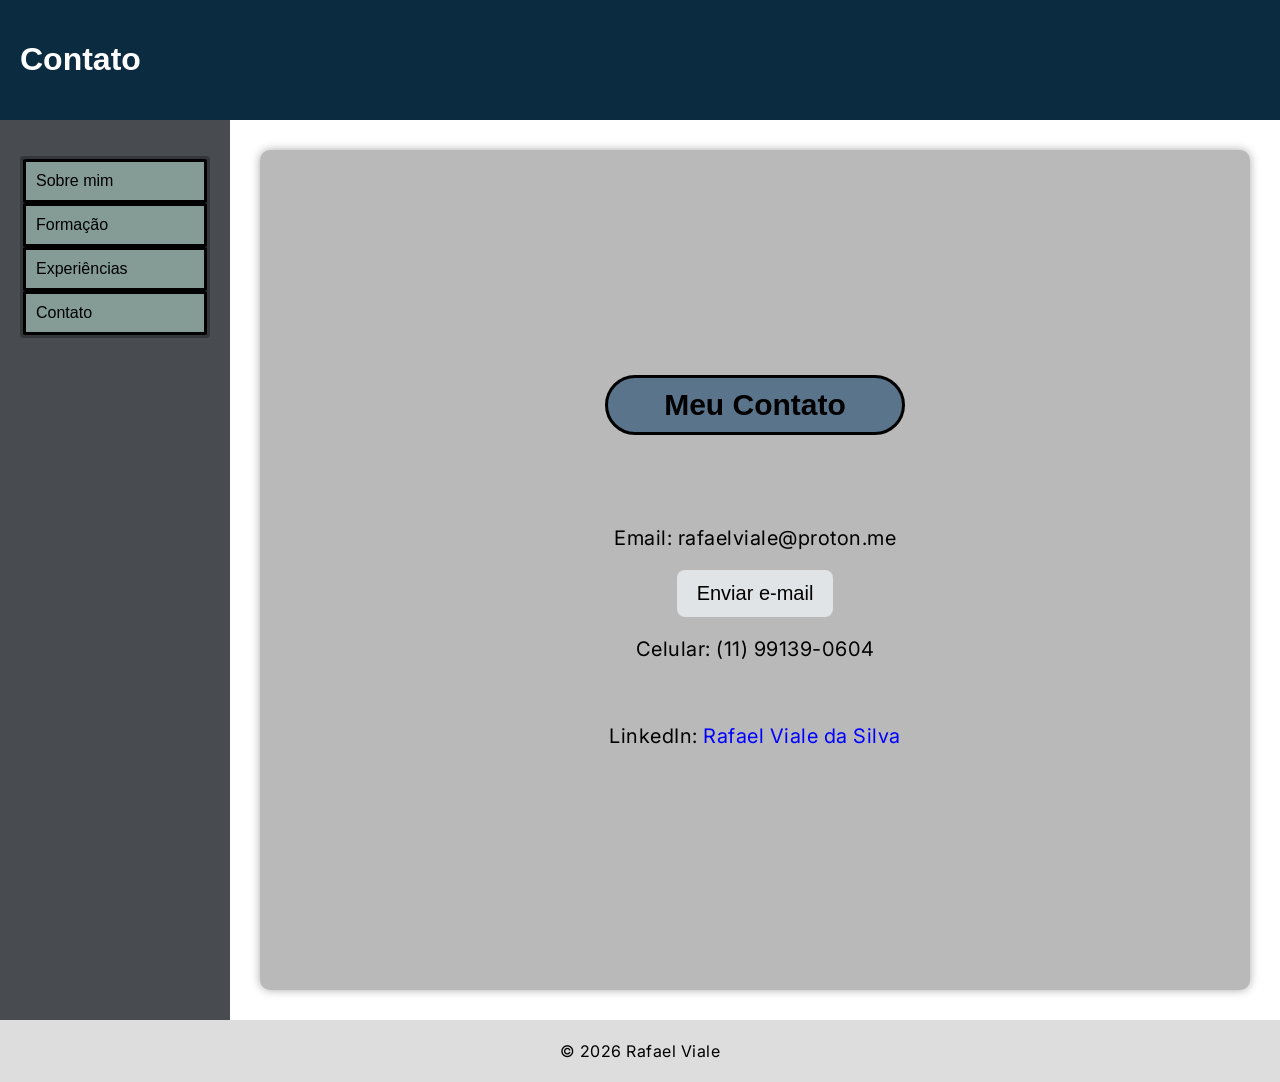
==== contato.html @ a90ef096 "Portfólio V1.0 2 semestre de curso" ====
<!DOCTYPE html>
<html lang="en">
<head>
    <meta charset="UTF-8">
    <meta name="viewport" content="width=device-width, initial-scale=1.0">
    <title>Contato</title>
    <link href="https://fonts.googleapis.com/css2?family=Inter:wght@300;400;500&family=Poppins:wght@400;600;700&display=swap" rel="stylesheet">
    <link rel="stylesheet" href="style.css">
    <script src="avisomenu.js"></script>
</head>
<body>
    <header class="topo">
        <h1>Contato</h1>
    </header>
<main class="layout2">
<div  class="menu">
    <div id="aviso-clicavel"></div>
    <nav>
        <ul>
            <li><a href="index.html">Sobre mim</a></li>
            <li><a href="formação.html">Formação</a></li>
            <li><a href="experiencias.html">Experiências</a></li>
            <li><a href="contato.html">Contato</a></li>
        </ul>
    </nav>
</div>
    <section class="contato">
        <h2 class="meucontato">Meu Contato</h2>
        <br><br>
        <p> Email: rafaelviale@proton.me</p>
        <a href="mailto:rafaelviale@proton.me" class="btn-email">Enviar e-mail</a>
        <br>
        <p> Celular: (11) 99139-0604</p>
        <br>
        <p>LinkedIn:<a class="linkedin" href="https://www.linkedin.com/in/rafael-viale-da-silva-830352206?lipi=urn%3Ali%3Apage%3Ad_flagship3_profile_view_base_contact_details%3BNTNTBEhKTriQEzKb0OUmgQ%3D%3D"
        target="_blank"> Rafael Viale da Silva</a></p>
    </section>
</main>
    <footer class="rodape">
        <p>© 2026 Rafael Viale</p>
    </footer>
</body>
</html>
---- style.css ----
body {
    margin: 0;
    font-family: Arial, sans-serif;
    background-color: #ffffff;
}

*{
    box-sizing: border-box;
}

h1 h2{
    font-family: 'Poppins', sans-serif;
    letter-spacing: 1px;
}

p{
    font-family: 'Inter', sans-serif;
    letter-spacing: 0.5px;
}

#borda-imagem{
    border-image: fill; border-style: solid;
}

#borda-direita{
    border-right: #000000 3px solid;
}

.topo {
    background-color: #0b2b40;
    color: white;
    padding: 20px;
}

.layout {
    display: flex;
    background-color: #434547;
}

.tabela {
    margin-left: 20px;
    width: auto;
    padding: auto;
    text-align: left;
    color: #ddd;
}

.tabela li {
    font-size: 18px;
    position: static;
    padding-bottom: 5px;
    border-bottom: 2px solid #00000070;
}

#localisacao{
    color: rgb(255, 255, 255); 
    list-style:circle;
}

#localisacao li{
    font-size: 20px; 
    padding-bottom: 20px;
    border: none;
    list-style: circle;
}

.layout2{
    display: flex;
    min-height: 100vh;
}

#aviso-clicavel{
    position: fixed;
    top: 10px;
    left: 50%;
    transform: translateX(-50%);
    background: #0b2b40;
    color: white;
    padding: 8px 16px;
    border-radius: 8px;
    opacity: 0;
    transition: 0.3s;
}

.menu {
    width: 230px;
    background-color: #484b50;
    padding: 20px;
    display: flex;
    flex-direction: column;
}

.menu nav{
    position: sticky;
    top: 0;
}

.menu ul {
    list-style: none;
    padding: 0;
    border-style: solid;
    border-color: rgba(3, 3, 3, 0.267);
    border-radius: 2%;
}

.menu a {
    display: block;
    padding: 10px;
    text-decoration: none;
    background-color: rgba(184, 223, 211, 0.541);
    color: rgb(0, 0, 0);
    border-radius: 2%;
    border-style: solid;
    transition-duration: 0.3s;
}

.menu a:hover {
    background-color: #434547;
    color:rgb(241, 241, 241);
}

.conteudo {
    display: flex;
    flex-direction: column; /* empilha */
    flex: 1;
    background-color: white;
}

.sobremim{
    text-align: center;
    padding: 30px;
}

.sobremim p{
    font-size: 20px;
    border-style: solid;
    padding: 20px;
    background-color: #aaaaaa09;
}

.rodape {
    text-align: center;
    padding: 5px;
    background-color: #ddd;
    
}

/*formação*/
#formacao{
    padding: 20px;
    background-color: #0b2b40;
    color: rgb(255, 255, 255);
}

.tabela2{
    flex: 1;
    padding: 20px;
    background-color: rgba(8, 90, 122, 0.151);
}

.tabela2 h2{
    color: #000000;
    margin-left: 2px;
    font-family: sans-serif, Arial, Helvetica;
}

.tabela2 li{
    width: max-content;
}

.table{
    width: 100%;
    border-collapse: collapse;
    padding: 10px;
    border-style: solid;
    border-color: black;
    border-right: 0;
    border-bottom: 0;
    border-top: 0;
}
.table td, 
.table th{
    padding: 10px;
    border-bottom: 1px solid #ccc;
    text-align: center;
    border-left: 1px black;
}

#escolaridade{
    text-align: center; 
    font-size: xx-large; 
    background-color: rgba(8, 90, 122, 0.562);
}

/*experiencias*/
.countainer{
    align-items: center;
    height: 300px;
}

.foto{
    width: auto;
    height: 500px;
}

.figma{
    text-decoration: none;
    color: #2600ff;
    background-color: #871d9c23;
    font-size: 40px;
}

.figma a{
    white-space: nowrap;
}

.figma:hover{
    color: purple;
    text-decoration: underline;
}

h2{
    background-color: #b8b8b8;
    padding: 10px;
}

.principal {
    display: flex;
    flex-direction: column;
    flex: 1;
}

.experiencia{
    display: flex;
    min-height: 100vh;
}

.experiencias-principais{
    padding: 40px; 
    margin: 10px; 
    background-color: #aaaaaa09;
    border-style: solid; 
    font-size: 20px;
}

/*contato*/
.contato {
    background-color: rgb(185, 185, 185);
    padding: 200px 345px;
    margin: 30px;
    border-radius: 10px;
    flex: 1;
    box-shadow: 0 0 10px #aaa;
    text-align: center;
    font-size: 20px;
    }

.contato a {
    color: #000000;
    text-decoration: none;
}

.contato a.linkedin {
    color: blue;
    white-space: nowrap;
}

.contato a.linkedin:hover {
    color:purple;
}

.contato a:hover {
    color: rgb(255, 255, 255);
    text-decoration: underline;
}

.btn-email {
    display: inline-block;
    padding: 12px 20px;
    background-color: #e0e4e6;
    text-decoration: none;
    border-radius: 8px;
    transition: 0.3s;
}

.btn-email:hover {
    background-color: #000000;
}

.meucontato{
    background-color: rgb(89, 116, 139);
    font-size: 30px; 
    white-space: nowrap; 
    border-radius: 900px; 
    border-style: solid;
}
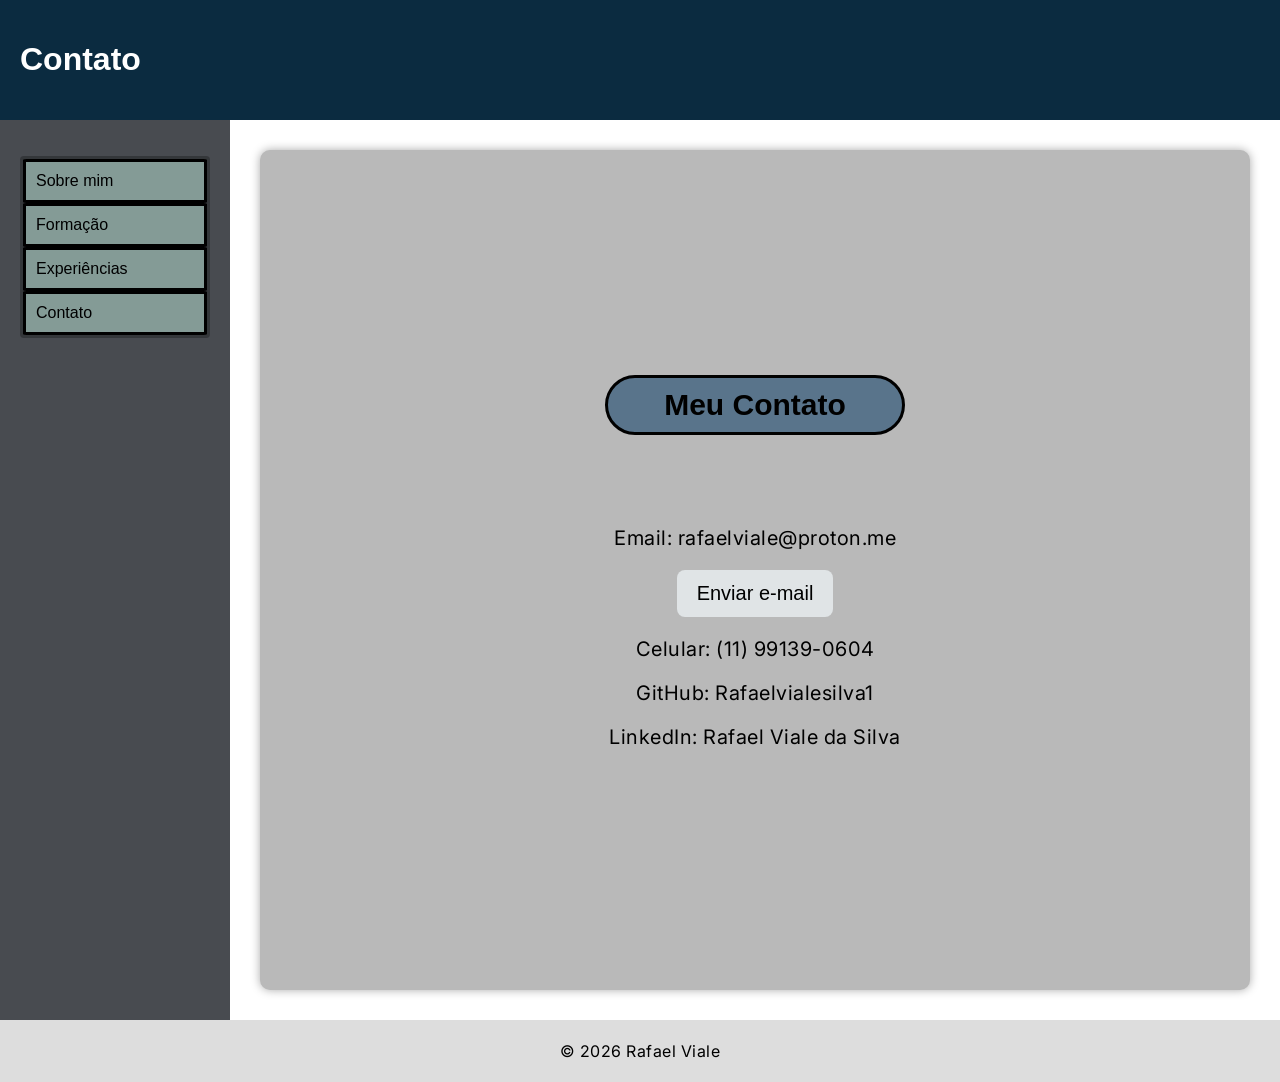
==== commit d592fff4: "Update contato.html" ====
--- a/contato.html
+++ b/contato.html
@@ -31,8 +31,8 @@
         <a href="mailto:rafaelviale@proton.me" class="btn-email">Enviar e-mail</a>
         <br>
         <p> Celular: (11) 99139-0604</p>
-        <br>
-        <p>LinkedIn:<a class="linkedin" href="https://www.linkedin.com/in/rafael-viale-da-silva-830352206?lipi=urn%3Ali%3Apage%3Ad_flagship3_profile_view_base_contact_details%3BNTNTBEhKTriQEzKb0OUmgQ%3D%3D"
+        <p>GitHub:<a class="redes-sociais" href="https://github.com/Rafaelvialesilva1"> Rafaelvialesilva1</a></p>
+        <p>LinkedIn:<a class="redes-sociais" href="https://www.linkedin.com/in/rafael-viale-da-silva-830352206?lipi=urn%3Ali%3Apage%3Ad_flagship3_profile_view_base_contact_details%3BNTNTBEhKTriQEzKb0OUmgQ%3D%3D"
         target="_blank"> Rafael Viale da Silva</a></p>
     </section>
 </main>
@@ -40,4 +40,4 @@
         <p>© 2026 Rafael Viale</p>
     </footer>
 </body>
-</html>+</html>
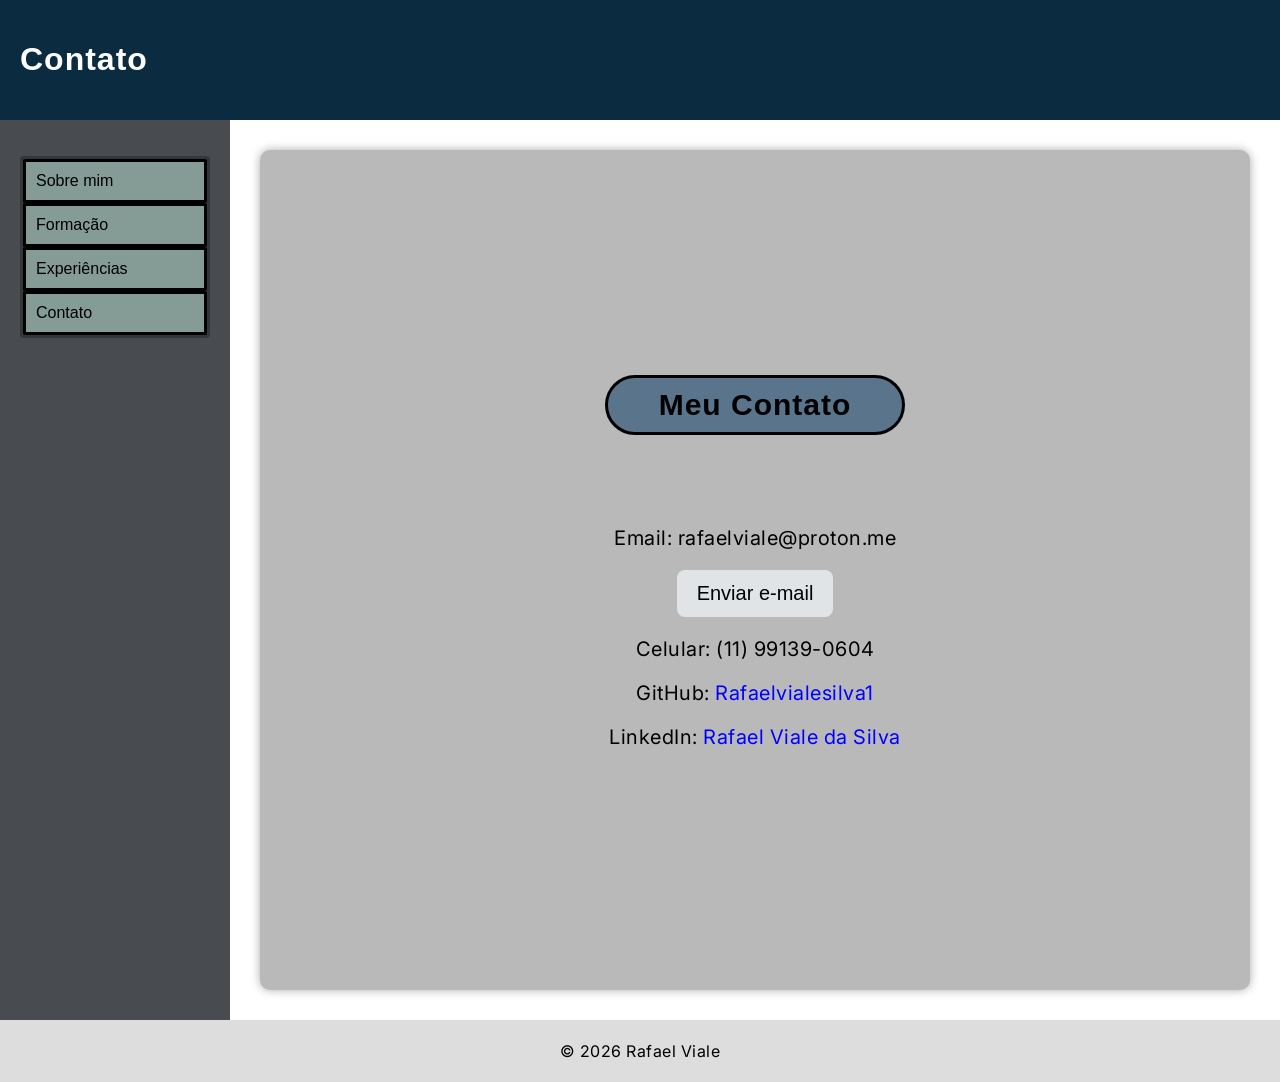
==== commit ffa4bf09: "Update contato.html" ====
--- a/contato.html
+++ b/contato.html
@@ -32,7 +32,7 @@
         <br>
         <p> Celular: (11) 99139-0604</p>
         <p>GitHub:<a class="redes-sociais" href="https://github.com/Rafaelvialesilva1"> Rafaelvialesilva1</a></p>
-        <p>LinkedIn:<a class="redes-sociais" href="https://www.linkedin.com/in/rafael-viale-da-silva-830352206?lipi=urn%3Ali%3Apage%3Ad_flagship3_profile_view_base_contact_details%3BNTNTBEhKTriQEzKb0OUmgQ%3D%3D"
+        <p>LinkedIn:<a class="redes-sociais" href="www.linkedin.com/in/rafael-v-830352206"
         target="_blank"> Rafael Viale da Silva</a></p>
     </section>
 </main>
--- a/style.css
+++ b/style.css
@@ -8,7 +8,7 @@
     box-sizing: border-box;
 }
 
-h1 h2{
+h1, h2{
     font-family: 'Poppins', sans-serif;
     letter-spacing: 1px;
 }
@@ -26,6 +26,16 @@
     border-right: #000000 3px solid;
 }
 
+.lado-esquerdo {
+    flex: 1;
+    min-width: 250px;
+}
+
+.lado-direito {
+    flex: 2;
+    min-width: 250px;
+}
+
 .topo {
     background-color: #0b2b40;
     color: white;
@@ -35,6 +45,12 @@
 .layout {
     display: flex;
     background-color: #434547;
+}
+
+.layout img {
+    max-width: 100%;
+    height: auto;
+    display: block;
 }
 
 .tabela {
@@ -58,8 +74,8 @@
 }
 
 #localisacao li{
-    font-size: 20px; 
-    padding-bottom: 20px;
+    font-size: 20px;
+    padding: 20px;
     border: none;
     list-style: circle;
 }
@@ -260,12 +276,12 @@
     text-decoration: none;
 }
 
-.contato a.linkedin {
+.contato a.redes-sociais {
     color: blue;
     white-space: nowrap;
 }
 
-.contato a.linkedin:hover {
+.contato a.redes-sociais:hover {
     color:purple;
 }
 
@@ -293,4 +309,44 @@
     white-space: nowrap; 
     border-radius: 900px; 
     border-style: solid;
-}+}
+
+/*mobile*/
+
+@media (max-width: 768px) {
+
+    .layout,
+    .layout2,
+    .experiencia,
+    .cursos {
+        flex-direction: column;
+    }
+
+    .cursos li{
+        font-size: 11px;
+    }
+
+    .menu {
+        width: 100%;
+    }
+
+    .contato {
+        padding: 20px;
+        margin: 10px;
+    }
+
+    .foto {
+        width: 100%;
+        height: auto;
+    }
+
+    .experiencias-principais {
+        padding: 15px;
+        font-size: 16px;
+    }
+
+    .figma {
+        font-size: 18px;
+    }
+
+}
